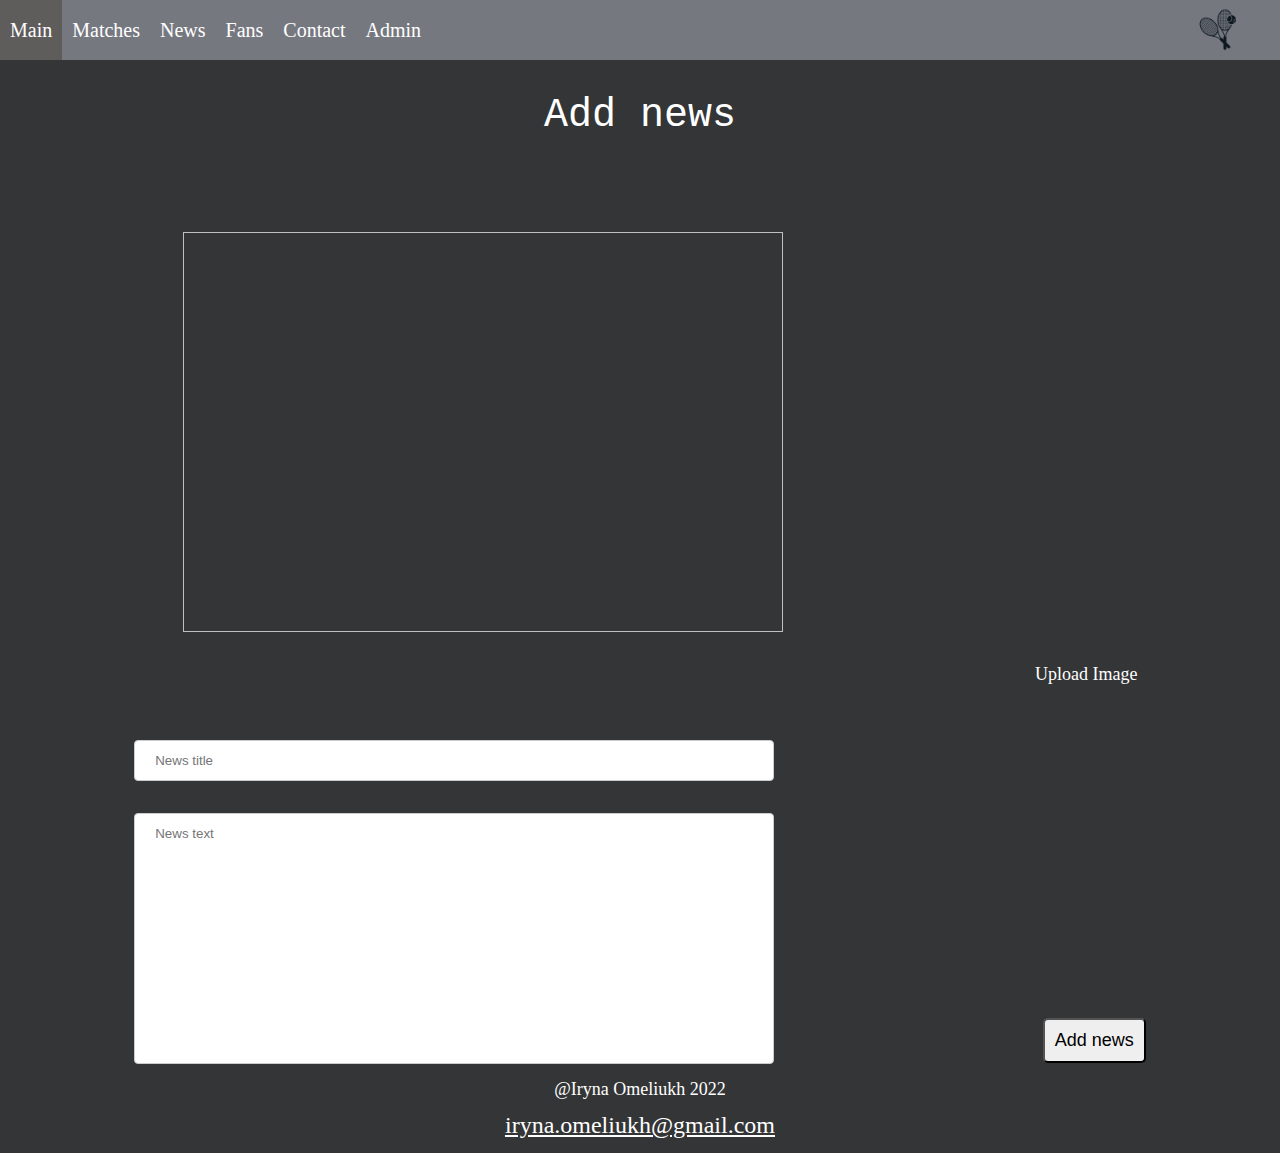
==== admin.html @ b87138f2 "web-task 4" ====
<!DOCTYPE html>
<html>
<head>
  <meta name="viewport" content="width=device-width, initial-scale=1">
  <link rel="stylesheet" href="css/styles.css" type="text/css">
  <script src="https://code.jquery.com/jquery-2.2.4.js"
    integrity="sha256-iT6Q9iMJYuQiMWNd9lDyBUStIq/8PuOW33aOqmvFpqI="
    crossorigin="anonymous">
  </script>
</head>
  <body>
    <header>
      <div id="container">
        <input type="checkbox" id="toggle">
        <nav>
          <label class="navbar-toggler" for="toggle">
            <span class="bar"></span>
            <span class="bar"></span>
            <span class="bar"></span>
          </label>
          <ul class="nav-list">
            <li><a href="index.html">Main</a></li>
            <li>
              <a href="#">Matches</a>
                <ul class="nav-sublist">
                  <li><a href="#">Link 1</a></li>
                  <li><a href="#">Link 2</a></li>
                </ul>
            </li>
            <li><a href="#">News</a></li>
            <li><a href="fans.html">Fans</a></li>
            <li><a href="#">Contact</a></li>
            <li><a href="admin.html">Admin</a></li>
          </ul>
          <img src="images/logo.png" class="logo">
        </nav>
      </div>
    </header>
    <main style="padding-top: 100px;">

      <!-- <h3 style="padding-top: 100px;">Add news</h3> -->
      <div class="text-wave">
        <span style="--i:1">A</span>
        <span style="--i:2">d</span>
        <span style="--i:3">d</span>
        <span style="--i:4">&nbsp</span>
        <span style="--i:5">n</span>
        <span style="--i:6">e</span>
        <span style="--i:7">w</span>
        <span style="--i:8">s</span>
      </div>
      <section class="addImage">
        <div class="adminimg">
          <input type="file" accept="image/*" name="image" id="file" onchange="loadFile(event)" style="display: none;">
          <p><img id="output" width="600" height="400"/></p>
        </div>
        <div><label class="button" for="file" style="cursor: pointer;">Upload Image</label></div>
        <!-- <input type="file" name="filename" accept="image/gif, image/jpeg, image/png"> -->
      </section>

      <section class="addImage">
        <div style="max-width: 50%;">
            <input type="text" id="fname" name="fname" placeholder="News title" rows="15" cols="95"><br><br>
            <textarea id="w3review" name="w3review" rows="15" cols="95" placeholder="News text"></textarea>
        </div>
        <div><input class="button" type="submit" value="Add news"></div>
      </section>

    </main>

    <footer>
      @Iryna Omeliukh 2022
      <p style="margin: 2px;padding:2px"><a href="mailto:iryna.omeliukh@gmail.com">iryna.omeliukh@gmail.com</a></p>
    </footer>
    <script>
      let loadFile = function(event) {
        let image = document.getElementById('output');
        image.src = URL.createObjectURL(event.target.files[0]);
      };
    </script>
  </body>
</html>
---- css/styles.css ----
* {
  margin: 0;
  padding: 0;
}
/* @import url(https://fonts.googleapis.com/css?family=Open+Sans);
@import url(https://fonts.googleapis.com/css?family=Bree+Serif); */
body {
 background: #343536;
 font-size: 22px;
 line-height: 32px;
 color: #ffffff;
 /* word-wrap: break-word !important; */
 /* font-family: "Open Sans", sans-serif; */
}
a {
 color: #fff;
}

#container {
 margin: 0 auto;
}

.name {
  position: absolute;
  top: 15%;
  right: 10%;
  font-size: 70px;
  font-weight: 900;
}
nav {
  background-color: #767880;
  width: 100%;
  position: fixed;
  z-index: 1;
  display: flex;
  justify-content: space-between;
  height: 60px;
}
nav .nav-list {
 /* padding: 0;
 margin: 0; */
 list-style: none;
 /* position: relative;  */
 display: flex;
}
nav .nav-list li {
 /* display: inline-block; */
 background-color: #767880;
 list-style: none;
     /* cursor: pointer; */
}
nav a {
 display: block;
 padding: 0 10px;
 color: #fff;
 font-size: 20px;
 line-height: 60px;
 text-decoration: none;
}
nav .nav-list a:hover {
 background-color: #5f5c5c;
 transition-duration: 0.9s;
}
.nav-sublist {
 display: none;
 position: absolute;
 top: 60px;
}
nav ul li:hover > ul {
 display: inherit;
}
nav ul ul li {
 width: 170px;
 position: relative;
}
/* h1 {
 width: 670px;
 color: black;
 font-size: 1.4rem;
} */
.logo {
  height: 60px;
  padding-right: 2rem;
}
.main-img{
  max-width: 100%;
  max-height: auto;
}
p{
  padding: 30px;
  font-size: x-large;
  margin: 20px;
}
h3{
  font-size: 40px;
  text-align: center;
  font-weight: 500;
}
footer{
  text-align: center;
  font-size: large;
  margin-bottom: 10px;
}

@media screen and (max-width: 1200px) {
  .name {
    position: absolute;
    top: 10%;
    right: 10%;
    font-size: 50px;
    font-weight: 900;
  }
}
@media screen and (max-width: 780px) {
  .name {
    position: absolute;
    top: 10%;
    right: 10%;
    font-size: 30px;
    font-weight: 900;
  }
}
@media screen and (max-width: 530px) {
  .name {
    position: absolute;
    top: 8%;
    right: 4%;
    font-size: 25px;
    font-weight: 900;
  }
  nav .nav-list{
    display: grid;
    position: absolute;
    top: 60px;
    left: 0;
    width: 100%;
    transform: translateY(-120%);
    z-index: -1;
    transition: .6s;
  }
  nav .navbar-toggler {
    display: grid !important;
  }
  .nav-list li a + .nav-sublist {
    position: inherit;
  }
  nav ul ul li {
    width: 100%;
    font-size: medium;
  }
}

nav .navbar-toggler {
  display: none;
  height: min-content;
  margin: 10px -10px 0 0;
  cursor: pointer;
}

nav .navbar-toggler .bar {
  width: 40px;
  height: 5px;
  margin-bottom: 10px;
  background: #ffffff;
  border-radius: 10%;
  transition: .4s;
}

#toggle {
  display: none;
}

input:checked ~ nav .nav-list {
  transform: translateY(0);
}

input:checked ~ nav .navbar-toggler {
  margin-top: 30px;
}

input:checked ~ nav .navbar-toggler .bar:nth-child(1) {
  position: absolute;
  transform: rotate(45deg);
}

input:checked ~ nav .navbar-toggler .bar:nth-child(2) {
  display: none;
}

input:checked ~ nav .navbar-toggler .bar:nth-child(3) {
  transform: rotate(-45deg);
}
/* -----------------------adminFile ----------------------------*/
.adminimg{
  max-width: 49%;
  /* height: auto; */
}
.addImage{
  display: flex;
  justify-content: space-around;
  align-items: flex-end;
  margin-top: 50px;
}
.button {
  transition-duration: 0.4s;
  padding: 10px;
  font-size: large;
  border-radius: 5px;
  margin-bottom: 10px;

  /* animation */
  position: relative;
  animation-name: example;
  animation-duration: 3s;
  animation-fill-mode: forwards;
}
@keyframes example {
  from {top: 100px;}
  to {top: 0px;}
}
nav li a.active{
  background:#9E7676;
}
.button:hover {
  background-color: #9E7676;
  color: white;
  box-shadow: 0 12px 16px 0 rgba(0,0,0,0.5), 0 17px 50px 0 rgba(0,0,0,0.19);
}

input[type=text], select {
  width: 100%;
  padding: 12px 20px;
  display: inline-block;
  border: 1px solid #ccc;
  border-radius: 4px;
  box-sizing: border-box;
}
textarea, select {
  width: 100%;
  padding: 12px 20px;
  display: inline-block;
  border: 1px solid #ccc;
  border-radius: 4px;
  box-sizing: border-box;
  resize: none;
  font-family: "Open Sans", sans-serif;
}
.add_news{
  text-align: center;
}

.text-wave {
  margin: auto;
  display: flex;
  /* align-items: center; */
  justify-content: center;
  /* position: static; */
}

.text-wave span {
  /* position: relative; */
  color: #fff;
  font-size: 40px;
  font-family: monospace;
  animation: wave 3s ease-in-out;
  animation-delay: calc(.1s*var(--i));
}
@keyframes wave {
  0% {
    transform: translateY(0px);
  }

  20% {
    transform: translateY(-24px);
  }

  40%,
  100% {
    transform: translateY(0);
  }
}
/* -------------fans------------ */
.fan-appeal{
  text-align: center;
}

.fan-text{
  margin: 2% 5% ;
}

.redBorder{
  border: 3px solid;
  border-color: red;
}
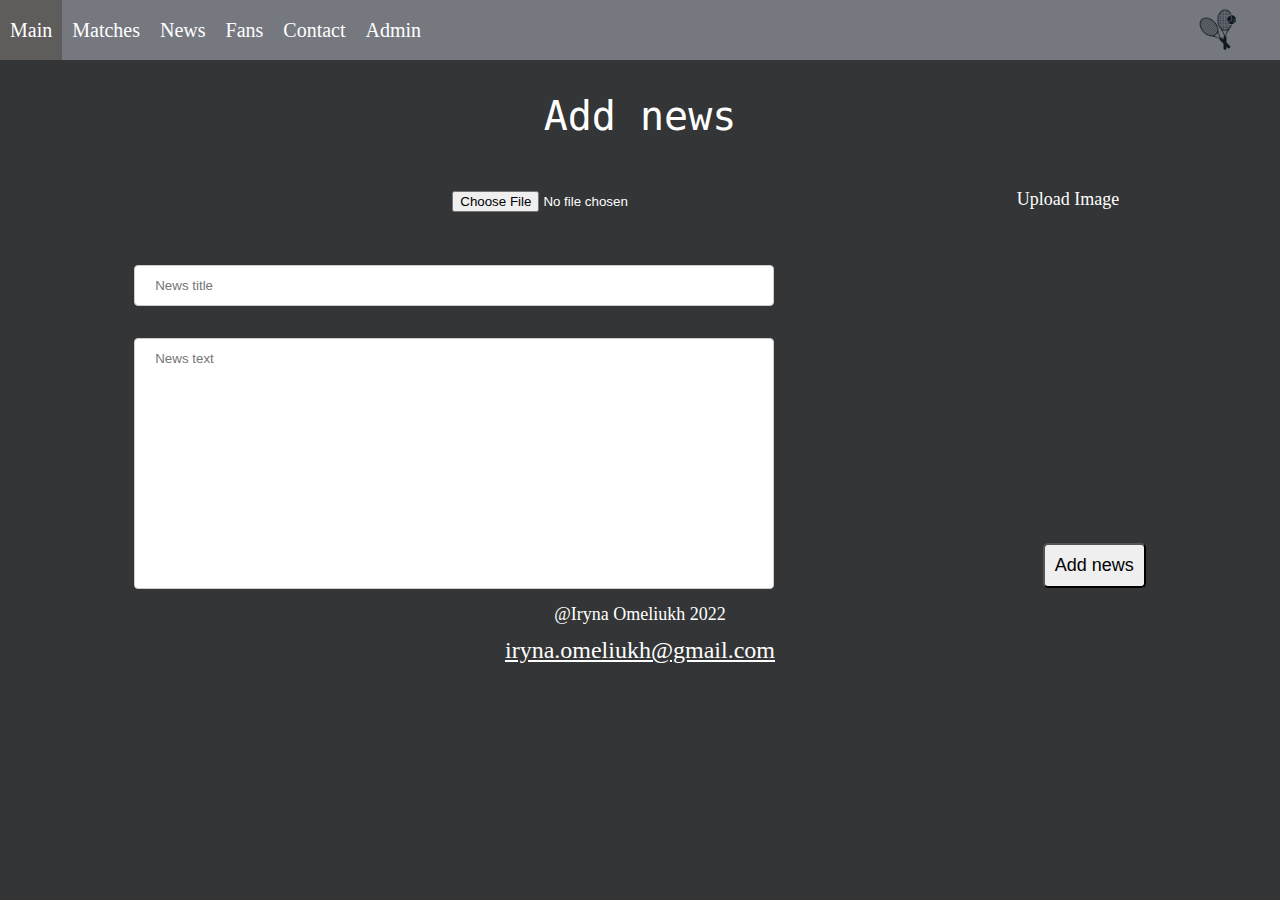
==== commit 6a0faf59: "local storage" ====
--- a/admin.html
+++ b/admin.html
@@ -27,7 +27,7 @@
                   <li><a href="#">Link 2</a></li>
                 </ul>
             </li>
-            <li><a href="#">News</a></li>
+            <li><a href="news.html">News</a></li>
             <li><a href="fans.html">Fans</a></li>
             <li><a href="#">Contact</a></li>
             <li><a href="admin.html">Admin</a></li>
@@ -50,22 +50,27 @@
         <span style="--i:8">s</span>
       </div>
       <section class="addImage">
+        <div class="div1" style="max-width: 50%;">
+          <div id="display-image"></div>
+        </div>
+        <div>
+          <input type="file" id="image-input" accept="image/jpeg, image/png, image/jpg">
+        </div>
+<!--
         <div class="adminimg">
           <input type="file" accept="image/*" name="image" id="file" onchange="loadFile(event)" style="display: none;">
           <p><img id="output" width="600" height="400"/></p>
-        </div>
+        </div> -->
         <div><label class="button" for="file" style="cursor: pointer;">Upload Image</label></div>
         <!-- <input type="file" name="filename" accept="image/gif, image/jpeg, image/png"> -->
       </section>
-
       <section class="addImage">
         <div style="max-width: 50%;">
-            <input type="text" id="fname" name="fname" placeholder="News title" rows="15" cols="95"><br><br>
-            <textarea id="w3review" name="w3review" rows="15" cols="95" placeholder="News text"></textarea>
+            <input id="news_title" type="text" placeholder="News title" rows="15" cols="95"><br><br>
+            <textarea id="news_text" rows="15" cols="95" placeholder="News text"></textarea>
         </div>
-        <div><input class="button" type="submit" value="Add news"></div>
+        <div><input id="btn" class="button" type="submit" value="Add news"></div>
       </section>
-
     </main>
 
     <footer>
@@ -73,10 +78,69 @@
       <p style="margin: 2px;padding:2px"><a href="mailto:iryna.omeliukh@gmail.com">iryna.omeliukh@gmail.com</a></p>
     </footer>
     <script>
+      const image = document.getElementById('output');
+
       let loadFile = function(event) {
-        let image = document.getElementById('output');
         image.src = URL.createObjectURL(event.target.files[0]);
       };
-    </script>
+
+      // const image1 = document.getElementById('output');
+
+
+      // image1.addEventListener('change', function() {
+      //   // const image1 = event.target.files[0];
+      //   alert('j')
+      //   const reader = new FileReader();
+      //   reader.readAsDataURL(image1);
+      //   reader.addEventListener('load', () => {
+      //     localStorage.setItem('thumbnail', reader.result);
+      //   });
+      // });
+
+
+      function isOnline() {
+        return window.navigator.onLine;
+      }
+
+      $(function(){
+        $("#btn").click(function () {
+          let news_text = $("#news_text").val();
+          let news_title = $("#news_title").val();
+          if (!(news_text.trim() && news_title.trim() && image.src)){
+            alert("input valid data")
+            $("#news_text").addClass("redBorder")
+          }
+          else if (isOnline()){
+            $("#news_text").removeClass("redBorder")
+            $("#news_text").val('')
+            $("#news_title").val('')
+            alert("saved successfully!")
+          }
+          else {
+            localStorage.setItem('title', news_title);
+            localStorage.setItem('text', news_text);
+            // const btn = document.querySelector('#btn')
+            // btn.addEventListener('click', (event) => {
+              //   const image1 = event.target.files[0];
+              //   const reader = new FileReader();
+              //   reader.readAsDataURL(image1);
+              //   reader.addEventListener('load', () => {
+                //     localStorage.setItem('thumbnail', reader.result);
+                //   });
+                // });
+            const image_input = document.querySelector("#image-input");
+            image_input.addEventListener("change", function () {
+              const reader = new FileReader();
+              reader.addEventListener("load", () => {
+                const uploaded_image = reader.result;
+                localStorage.setItem("recent_image" , uploaded_image)
+                document.querySelector("#display-image").style.backgroundImage = `url(${uploaded_image})`;
+              });
+              reader.readAsDataURL(this.files[0]);
+            });
+          }
+        });
+      })
+      </script>
   </body>
-</html>
+  </html>
--- a/css/styles.css
+++ b/css/styles.css
@@ -292,3 +292,28 @@
   border: 3px solid;
   border-color: red;
 }
+
+/* ------------ news ------------ */
+.cards_with_news{
+  display: flex;
+  justify-content: space-between;
+  flex-wrap: wrap;
+}
+
+.card {
+  /* Add shadows to create the "card" effect */
+  width: 25%;
+  margin: 2rem;
+  box-shadow: 0 4px 8px 0 rgba(0,0,0,0.2);
+  transition: 0.3s;
+}
+
+/* On mouse-over, add a deeper shadow */
+.card:hover {
+  box-shadow: 0 8px 16px 0 rgba(0,0,0,0.2);
+}
+
+/* Add some padding inside the card container */
+.card-container {
+  padding: 2px 16px;
+}
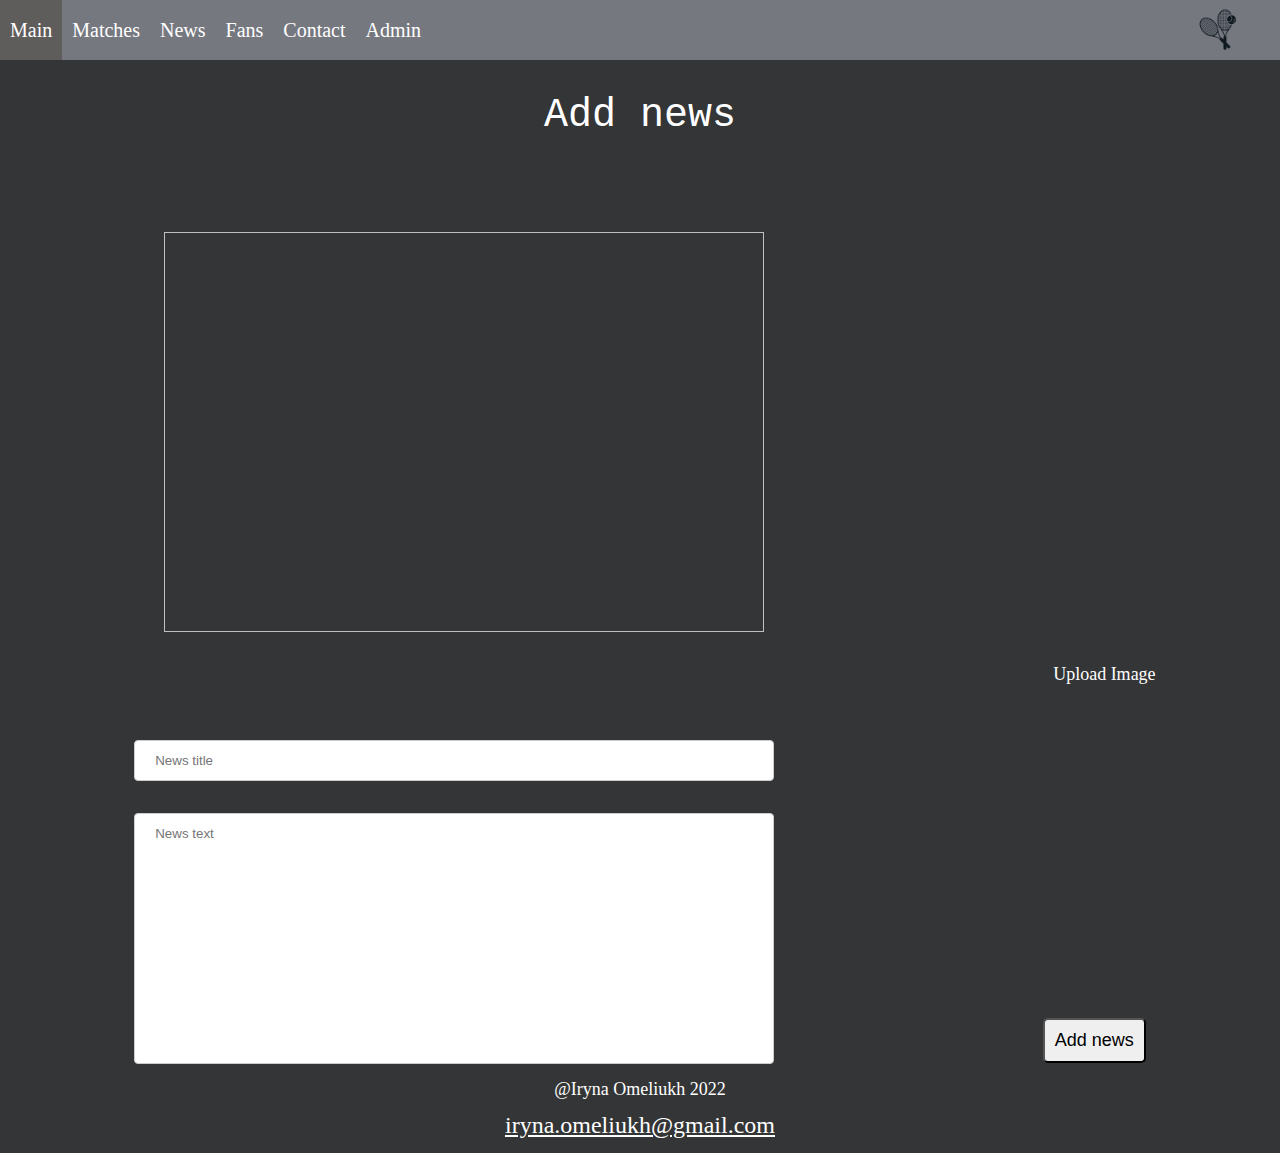
==== commit fab6e035: "5 task (local storage)" ====
--- a/admin.html
+++ b/admin.html
@@ -49,21 +49,15 @@
         <span style="--i:7">w</span>
         <span style="--i:8">s</span>
       </div>
+
       <section class="addImage">
-        <div class="div1" style="max-width: 50%;">
-          <div id="display-image"></div>
+        <div>
+          <input type="file" accept="image/jpeg, image/png, image/jpg" name="image" id="image-input" onchange="loadFile(event)" style="display: none;">
+          <p><img id="output" width="600" height="400"/></p>
         </div>
-        <div>
-          <input type="file" id="image-input" accept="image/jpeg, image/png, image/jpg">
-        </div>
-<!--
-        <div class="adminimg">
-          <input type="file" accept="image/*" name="image" id="file" onchange="loadFile(event)" style="display: none;">
-          <p><img id="output" width="600" height="400"/></p>
-        </div> -->
-        <div><label class="button" for="file" style="cursor: pointer;">Upload Image</label></div>
-        <!-- <input type="file" name="filename" accept="image/gif, image/jpeg, image/png"> -->
+        <div><label class="button" for="image-input" style="cursor: pointer;">Upload Image</label></div>
       </section>
+
       <section class="addImage">
         <div style="max-width: 50%;">
             <input id="news_title" type="text" placeholder="News title" rows="15" cols="95"><br><br>
@@ -84,20 +78,6 @@
         image.src = URL.createObjectURL(event.target.files[0]);
       };
 
-      // const image1 = document.getElementById('output');
-
-
-      // image1.addEventListener('change', function() {
-      //   // const image1 = event.target.files[0];
-      //   alert('j')
-      //   const reader = new FileReader();
-      //   reader.readAsDataURL(image1);
-      //   reader.addEventListener('load', () => {
-      //     localStorage.setItem('thumbnail', reader.result);
-      //   });
-      // });
-
-
       function isOnline() {
         return window.navigator.onLine;
       }
@@ -106,6 +86,7 @@
         $("#btn").click(function () {
           let news_text = $("#news_text").val();
           let news_title = $("#news_title").val();
+
           if (!(news_text.trim() && news_title.trim() && image.src)){
             alert("input valid data")
             $("#news_text").addClass("redBorder")
@@ -119,28 +100,84 @@
           else {
             localStorage.setItem('title', news_title);
             localStorage.setItem('text', news_text);
-            // const btn = document.querySelector('#btn')
-            // btn.addEventListener('click', (event) => {
-              //   const image1 = event.target.files[0];
-              //   const reader = new FileReader();
-              //   reader.readAsDataURL(image1);
-              //   reader.addEventListener('load', () => {
-                //     localStorage.setItem('thumbnail', reader.result);
-                //   });
-                // });
-            const image_input = document.querySelector("#image-input");
-            image_input.addEventListener("change", function () {
-              const reader = new FileReader();
-              reader.addEventListener("load", () => {
-                const uploaded_image = reader.result;
-                localStorage.setItem("recent_image" , uploaded_image)
-                document.querySelector("#display-image").style.backgroundImage = `url(${uploaded_image})`;
-              });
-              reader.readAsDataURL(this.files[0]);
-            });
           }
         });
       })
-      </script>
+
+      const image_input = document.querySelector("#image-input");
+      image_input.addEventListener("change", function () {
+        const reader = new FileReader();
+        reader.addEventListener("load", () => {
+          const uploaded_image = reader.result;
+          localStorage.setItem("recent_image" , uploaded_image)
+        });
+        reader.readAsDataURL(this.files[0]);
+      });
+      // const btn1 = document.getElementById('btn');
+      // const adminsMessage = document.getElementById('news_text');
+      // const title = document.getElementById('news_title');
+
+      // btn1.addEventListener('click', addElement);
+
+      // function addElement() {
+      //   const parentElement = document.getElementById('news_text');
+      //   const date = new Date(Date.now()).toLocaleString().split('/').join('.')
+      //   const newContent = adminsMessage.value
+      //   const newTitle = title.value
+      //   const newImg = document.getElementById('image-input');
+
+      //   function titleValidation() {
+      //     title.placeholder = "Please enter title";
+      //     title.style.borderColor = "red";
+      //   }
+      //   function messageValidation() {
+      //     adminsMessage.style.borderColor = "red";
+      //     adminsMessage.placeholder = "Please enter your message";
+      //   }
+      //   if (((title.value).trim() == '') && ((adminsMessage.value).trim() == '')) {
+      //     titleValidation();
+      //     messageValidation();
+      //     return false;
+      //   }
+
+      //   if ((title.value).trim() == '') {
+      //     titleValidation();
+      //     return false;
+      //   }
+
+      //   if ((adminsMessage.value).trim() == '') {
+      //     messageValidation();
+      //     return false;
+      //   }
+
+      //   function isOnline() {
+      //     return window.navigator.onLine;
+      //   }
+
+      //   if (isOnline()) {
+      //     alert('sendind data to server');
+      //   } else {
+      //     localStorage.setItem('title', newTitle);
+      //     localStorage.setItem('content', newContent);
+      //   }
+
+      //   parentElement.insertAdjacentHTML('afterbegin',
+      //     `<article>
+      //       <p>${newTitle}</p>
+      //       <p>${newContent}</p>
+      //       <p>${date}</p>
+      //       <hr style="margin: 0 50px;">
+      //     </article>`)
+
+      //   title.value = "";
+      //   adminsMessage.value = "";
+      //   alert("Post successfully added");
+      //   title.style.borderColor = "black";
+      //   adminsMessage.style.borderColor = "black";
+      // }
+
+
+
+    </script>
   </body>
-  </html>
+</html>
